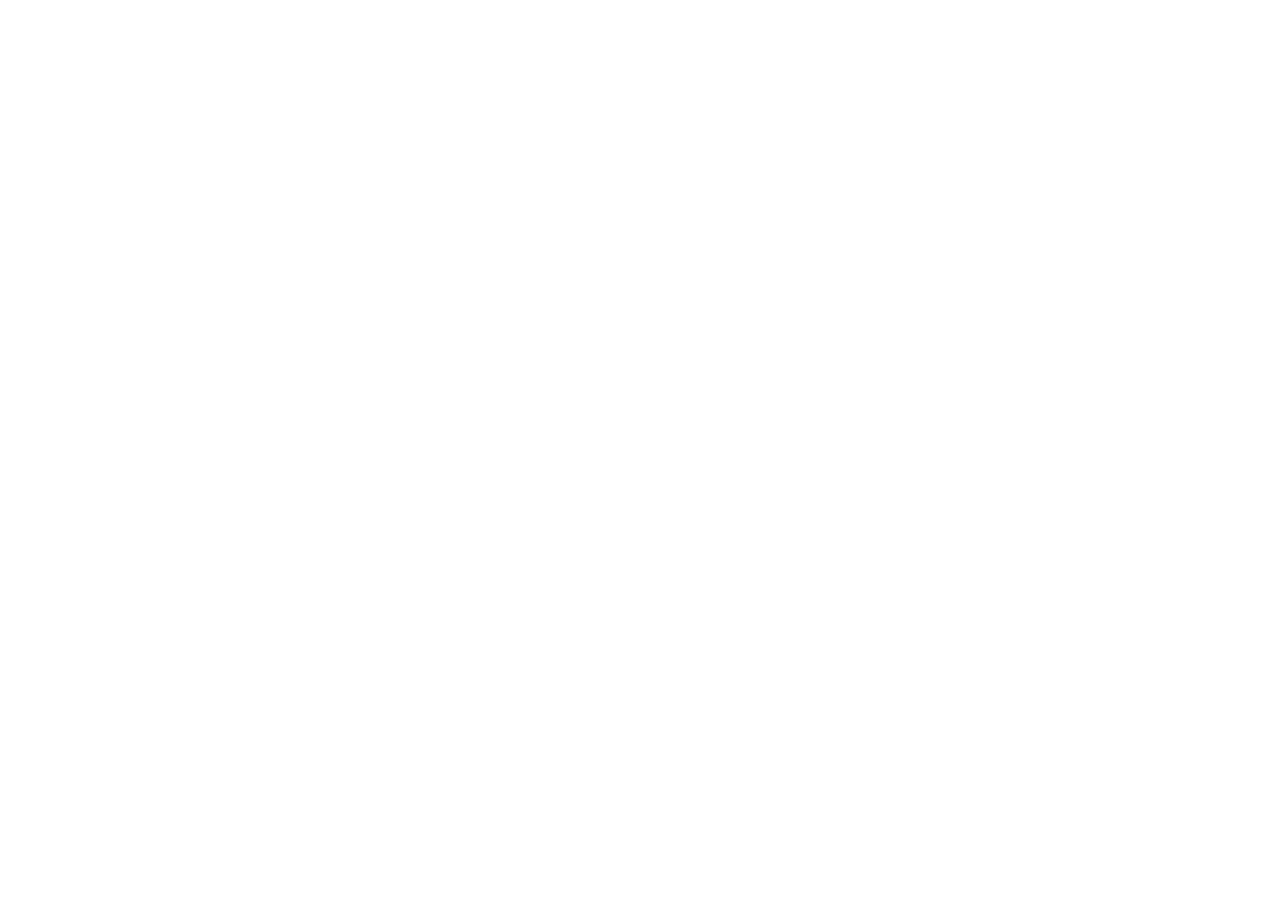
==== index.html @ 2c23980b "first commit" ====
<!DOCTYPE html>
<html lang="en">
<head>
    <meta charset="UTF-8">
    <meta name="viewport" content="width=device-width, initial-scale=1.0">
    <title>Document</title>
</head>
<body>
    
</body>
</html>
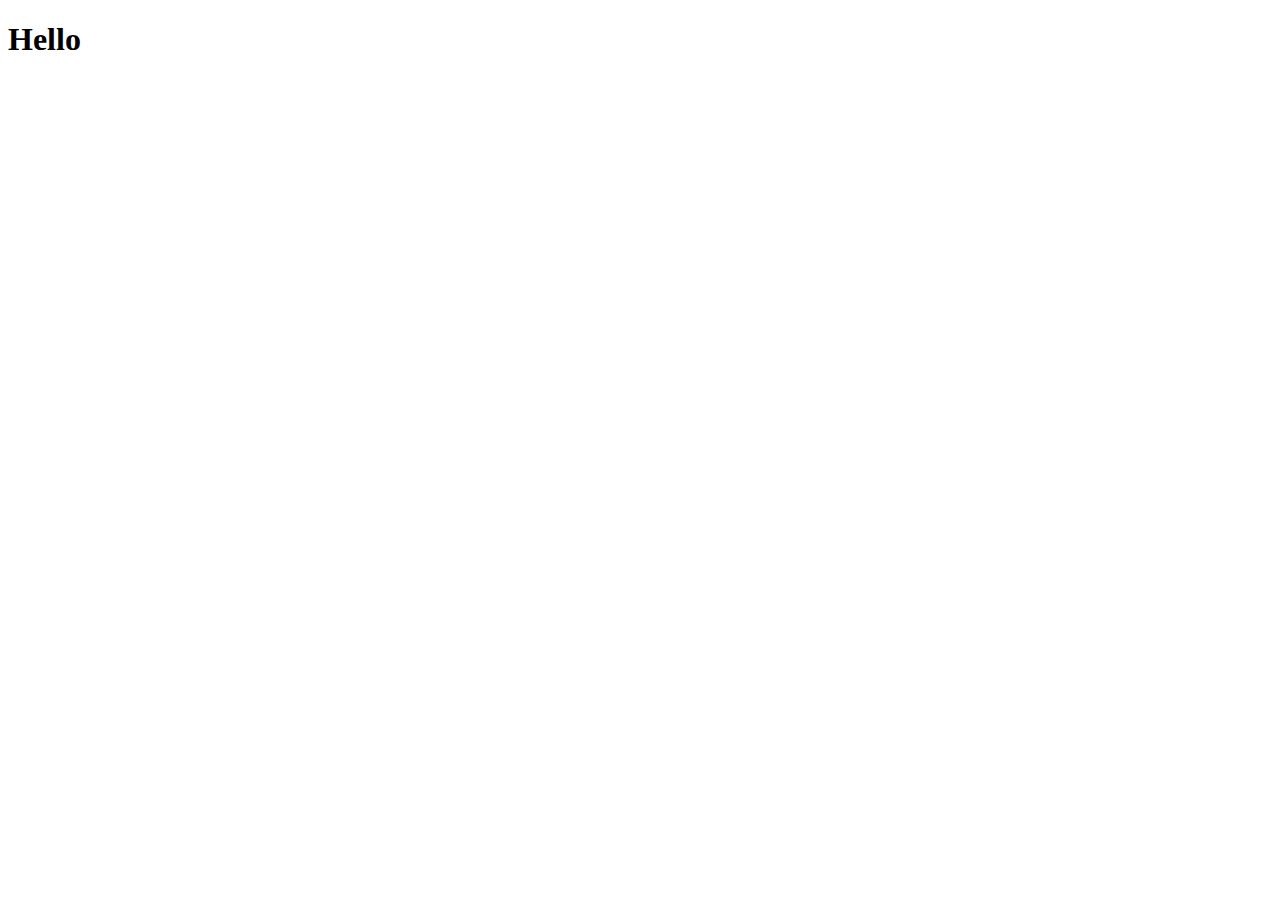
==== commit fb2b04d5: "try 1" ====
--- a/index.html
+++ b/index.html
@@ -6,6 +6,6 @@
     <title>Document</title>
 </head>
 <body>
-    
+    <h1> Hello</h1>
 </body>
 </html>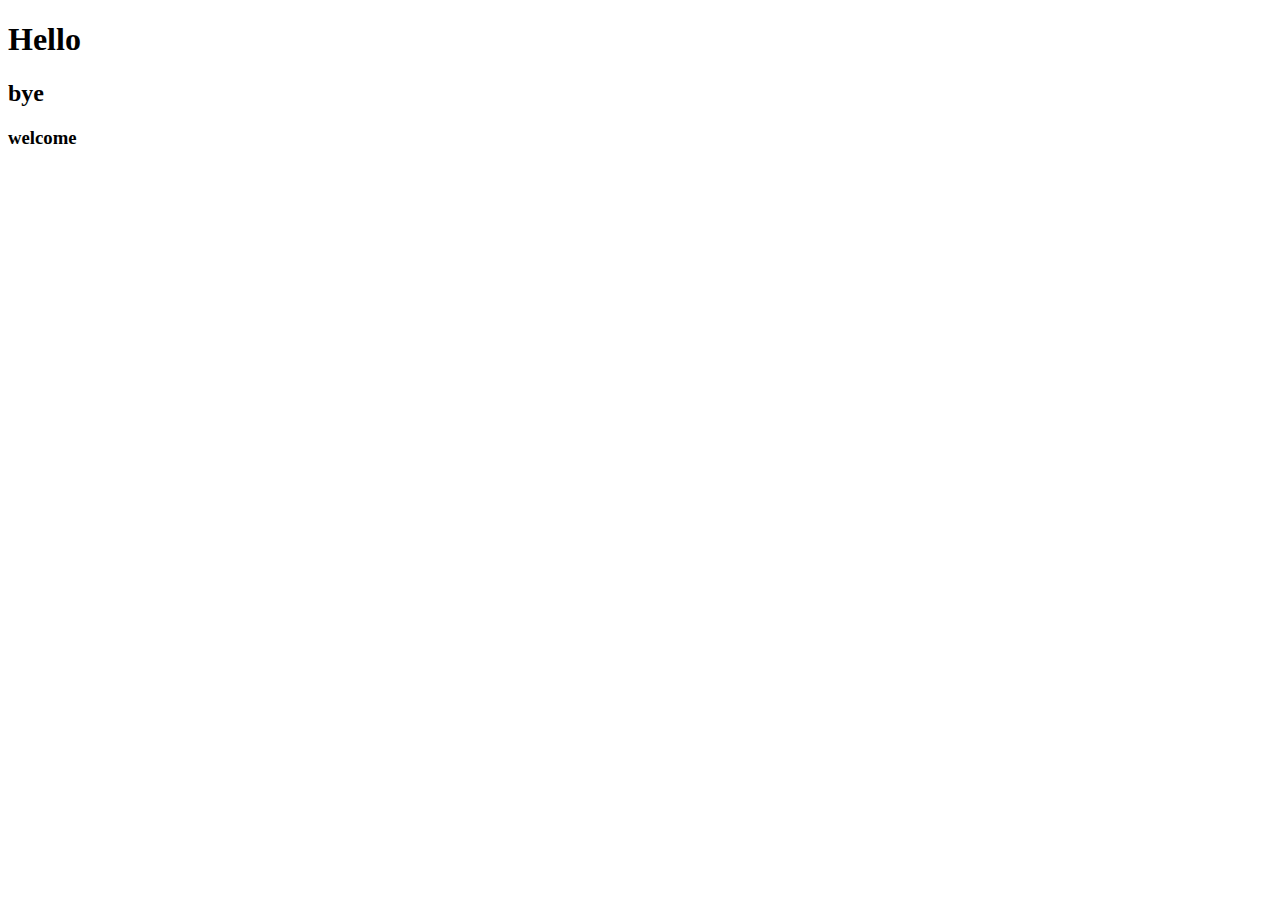
==== commit 0c7d7239: "done" ====
--- a/index.html
+++ b/index.html
@@ -7,5 +7,7 @@
 </head>
 <body>
     <h1> Hello</h1>
+    <h2>bye</h2>
+    <h3>welcome</h3>
 </body>
 </html>